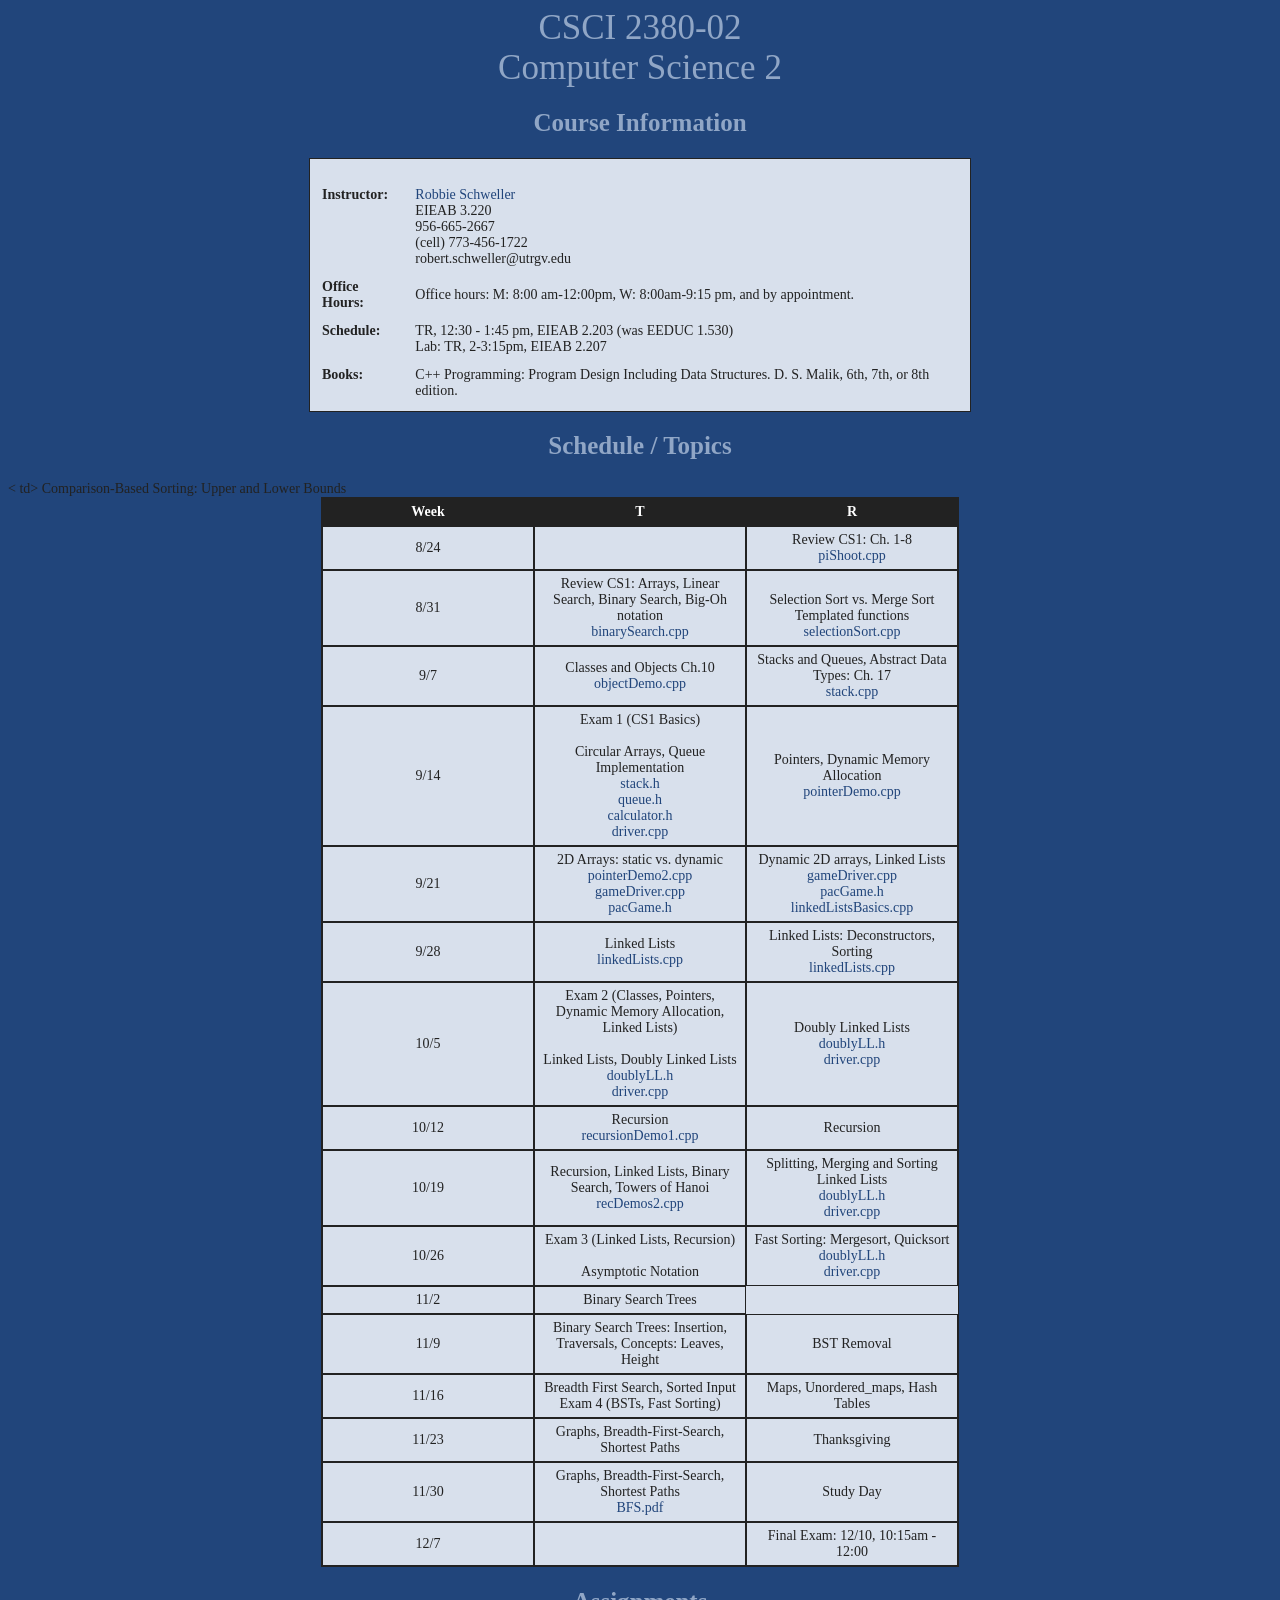
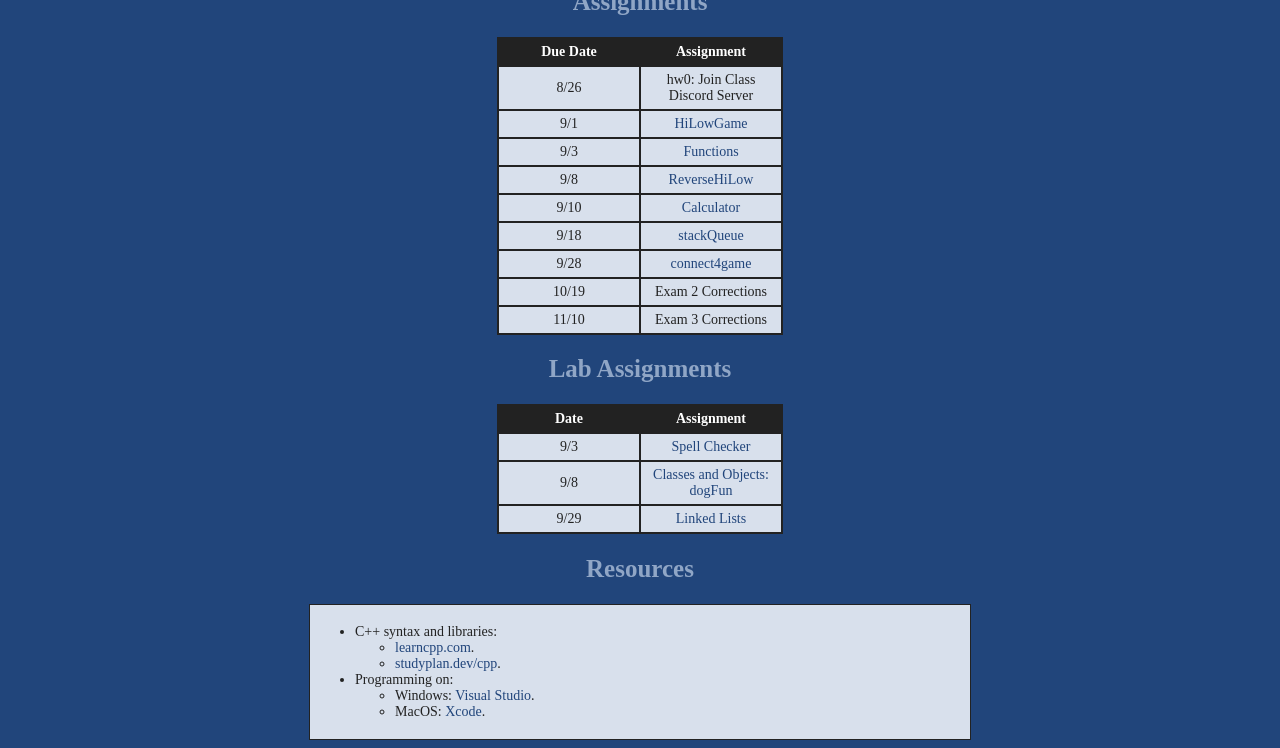
==== CS2380/index.html @ 6b68de85 "Update topics for Binary Search Trees in index.html" ====
<!DOCTYPE html>
<html xmlns="http://www.w3.org/1999/xhtml" xml:lang="en" lang="en-us">
    <head>
        <title>CSCI 2380</title>
        <meta content="">
        <link rel="stylesheet" href="course.css" type="text/css" />
    </head>
    <body>
    <div id="header">
                CSCI 2380-02<br/>
                Computer Science 2
            </div>
        <!--<div id="content">-->

            <!-------------------------------------------------->
            <a name="courseinfo"><h2>Course Information</h2></a>
            <div class="infosection">
                <table cellpadding="5" align="center">
                <tr>
                    <td valign="top" class="leftc">Instructor:</td>
                    <td>
                        <a href="https://robert-schweller.github.io/"> Robbie Schweller </a> <br/>
                        EIEAB 3.220 <br/>
                        956-665-2667 <br/>
                        (cell) 773-456-1722 <br/>
                        robert.schweller@utrgv.edu <br/>
                    </td>
                </tr>
                <tr>
                    <td valign="top" class="leftc">Office Hours:</td>
                    <td>Office hours: M: 8:00 am-12:00pm, W: 8:00am-9:15 pm, and by appointment.</td>
                </tr>
                <!--<tr>
                    <td valign="top" class="leftc">Teaching <br/>Assistants:</td>
                    <td>
                    </td>
                </tr>-->
                <tr>
                    <td valign="top" class="leftc">Schedule: </td>
                    <td> TR, 12:30  - 1:45 pm, EIEAB 2.203 (was EEDUC 1.530) </br>
                    	 Lab: TR, 2-3:15pm, EIEAB 2.207 </td> </br>

                </tr>
                <tr>
                    <td valign="top" class="leftc">Books:</td><td>	C++ Programming: Program Design Including Data Structures.  D. S. Malik, 6th, 7th, or 8th edition.</td>
                </tr>
                <!--<tr>
                    <td valign="top" class="leftc"></td><td>Building Blocks for Theoretical Computer Science (v1.3). Fleck, M., 2013. <br/> URL: <a href="http://mfleck.cs.illinois.edu/building-blocks/" target="_blank">http://mfleck.cs.illinois.edu/building-blocks/</a></td>
                </tr>-->
                <!--<tr>
                    <td valign="top" class="leftc">(optional)</td><td>How to Prove it: A Structured Approach. Velleman, 2nd edition, 2006.</li>
                <tr>-->

                </table>
            </div>


            <!--------------------------------------------------------------->
            <a name="schedule"><h2>Schedule / Topics</h2></a>
            <div class="section">
                <table cellpadding="5" cellspacing="0" border="0px" align="center" class="tableborder">
                <tr class="tableheader">
                    <td>Week</td>
                    <td>T</td>
                    <td>R</td>
                </tr>
                <tr>
                    <td>8/24                    </td>
                    <td></br>
</td>
                    <td>Review CS1: Ch. 1-8 </br>
                    <a href="./notes/piShoot.cpp"> piShoot.cpp </a>
</tr>
                <tr>
                    <td>8/31</td>
                    <td>Review CS1: Arrays, Linear Search, Binary Search, Big-Oh notation
                    <br><a href="./notes/binarySearch.cpp"> binarySearch.cpp </a>


</td>
                    <td><br>Selection Sort vs. Merge Sort </br>
                        Templated functions</br>
                        <a href="./notes/selectionSortF26.cpp"> selectionSort.cpp </a> </br>
  				</tr>
                <tr>
                    <td>9/7</td>
                    <td>Classes and Objects Ch.10</br>
                    <a href="./notes/objectDemoF26.cpp"> objectDemo.cpp </a> </br>

                    <td>Stacks and Queues, Abstract Data Types: Ch. 17  </br>
                    <a href="./notes/stackF26.cpp"> stack.cpp </a>
                    </td>
                </tr>
                <tr>
                    <td>9/14</td>
                    <td> Exam 1 (CS1 Basics) </br></br>
                    Circular Arrays, Queue Implementation</br>
                    <a href="./notes/stackQueueCalc/stack.h"> stack.h </a> </br>
                    <a href="./notes/stackQueueCalc/queue.h"> queue.h </a> </br>
                    <a href="./notes/stackQueueCalc/calculator.h"> calculator.h </a> </br>
                    <a href="./notes/stackQueueCalc/driver.cpp"> driver.cpp </a> </br>

				<td>Pointers, Dynamic Memory Allocation</br>
					<a href="./notes/pointerDemo.cpp"> pointerDemo.cpp </a> </br>

                    </td>
                </tr>
                <tr>
                    <td>9/21</td>
                    <td> 2D Arrays: static vs. dynamic </br>
                    <a href="./notes/pointerDemo2.cpp"> pointerDemo2.cpp </a> </br>
                    <a href="./notes/gameDriver.cpp"> gameDriver.cpp </a> </br>
                    <a href="./notes/pacGame.h"> pacGame.h </a>
</td>
                    <td> Dynamic 2D arrays, Linked Lists </br>
                    <a href="./notes/gameDriver.cpp"> gameDriver.cpp </a> </br>
                    <a href="./notes/pacGame.h"> pacGame.h </a> </br>
                    <a href="./notes/linkedListsBasics.cpp"> linkedListsBasics.cpp </a>

                    </td>
                </tr>
                <tr>
                    <td>9/28</td>
                    <td>Linked Lists</br>
                    <a href="./notes/linkedLists.cpp"> linkedLists.cpp </a> <br>

</td>
                    <td>Linked Lists: Deconstructors, Sorting </br>
                    <a href="./notes/linkedListF26/linkedLists.cpp"> linkedLists.cpp </a> <br>
</tr>
                <tr>
                    <td>10/5</td>
                    <td>Exam 2 (Classes, Pointers, Dynamic Memory Allocation, Linked Lists) </br></br>
                    Linked Lists, Doubly Linked Lists</br>
                    <a href="./notes/doublyLLF26/doublyLL.h"> doublyLL.h </a><br>
                    <a href="./notes/doublyLLF26/driver.cpp"> driver.cpp </a>



                    <td>Doubly Linked Lists </br>
                    <a href="./notes/doublyLLF26/doublyLL.h"> doublyLL.h </a><br>
                    <a href="./notes/doublyLLF26/driver.cpp"> driver.cpp </a>
                </tr>
                <tr>
                    <td>10/12</td>
                    <td> Recursion <br>
                    	<a href="./notes/recursionDemo1F26.cpp"> recursionDemo1.cpp </a><br>
                    	</td>
                    <td>Recursion </br>
                </tr>
                <tr>
                    <td>10/19</td>
					<td> Recursion, Linked Lists, Binary Search, Towers of Hanoi </br>
					<a href="./notes/recDemos2.cpp"> recDemos2.cpp </a><br>

					<td> Splitting, Merging and Sorting Linked Lists</br>
					<a href="./notes/splitMerge/doublyLL.h"> doublyLL.h </a><br>
					<a href="./notes/splitMerge/driver.cpp"> driver.cpp </a><br>
                </tr>
                <tr>
                    <td>10/26</td>
                    <td> Exam 3 (Linked Lists, Recursion) </br></br>
                    Asymptotic Notation</td>
                    <td>Fast Sorting: Mergesort, Quicksort </br>
						<a href="./notes/splitMerge/doublyLL.h"> doublyLL.h </a><br>
						<a href="./notes/splitMerge/driver.cpp"> driver.cpp </a><br>
                    </td>
                </tr>
                <tr>
                    <td>11/2</td>
                    < td> Comparison-Based Sorting: Upper and Lower Bounds</td>
                    <td>Binary Search Trees </br>
                    </td>
                </tr>
                <tr>
                    <td>11/9</td>
                    <td>Binary Search Trees: Insertion, Traversals, Concepts: Leaves, Height  </br>
                    </td>
                    <td>BST Removal</br>
                    </td>
                </tr>
                <tr>
                    <td>11/16</td>
                    <td>Breadth First Search, Sorted Input</br>
                    Exam 4 (BSTs, Fast Sorting) </br>
                    </td>
                    <td>Maps, Unordered_maps, Hash Tables </br></td>
                </tr>
                <tr>
                    <td>11/23</td>
                    <td>Graphs, Breadth-First-Search, Shortest Paths </br></td>
                    <td>Thanksgiving</br></td>
                </tr>
                <tr>
                    <td>11/30</td>
                    <td>Graphs, Breadth-First-Search, Shortest Paths </br>
                    <a href="notes/BFS.pdf"> BFS.pdf</a> </br>
                    </td>
                    <td>Study Day</td>
                </tr>
                <tr>
                    <td>12/7</td>
                    <td></td>
                    <td>Final Exam: 12/10, 10:15am - 12:00</br>
                    </td>
                </tr>
                </table>
                <!--<p style="text-align:center;">* denotes an exercise for points</p>-->
            </div>

            <!--------------------------------------------------------------->
            <a name="assigns"><h2>Assignments</h2></a>
            <div class="section">
                <table cellpadding="5" cellspacing="0" border="0px" align="center" class="tableborder2">
                <tr class="tableheader">
                    <td>Due Date</td>
                    <td>Assignment</td>
                </tr>
                <tr>
                    <td>8/26 </td>
                    <td>hw0: Join Class Discord Server </td>
                </tr>
                <tr>
                    <td>9/1</td>
                    <td><a href="homework/HiLowGame.cpp">HiLowGame</a></td>
                </tr>
                <tr>
				    <td>9/3</td>
				    <td><a href="homework/function.txt">Functions</a></td>
                </tr>
                <tr>
                	<td>9/8</td>
                	<td><a href="homework/ReverseHiLow.txt"> ReverseHiLow</a></td>
                </tr>
                <tr>
                	<td>9/10</td>
                	<td><a href="homework/calculator.txt"> Calculator</a></td>
                </tr>
                <tr>
                	<td>9/18</td>
                	<td><a href="homework/hwkStackQueue.txt"> stackQueue</a></td>
                </tr>
                <tr>
                	<td>9/28</td>
                	<td><a href="homework/connect4game.pdf"> connect4game </a></td>
                </tr>
                <tr>
                	<td>10/19</td>
                	<td> Exam 2 Corrections </a></td>
                </tr>
                 <tr>
                	<td>11/10</td>
                	<td> Exam 3 Corrections </a></td>
                </tr>
				</table>
            </div>



            <!--------------------------------------------------------------->
            <a name="assigns"><h2>Lab Assignments</h2></a>
            <div class="section">
                <table cellpadding="5" cellspacing="0" border="0px" align="center" class="tableborder2">
                <tr class="tableheader">
                    <td>Date</td>
                    <td>Assignment</td>
                </tr>

                <tr>
                	<td> 9/3 </td>
                	<td> <a href="labs/spellChecker.cpp"> Spell Checker </a> </td>
                </tr>
                <tr>
                	<td> 9/8 </td>
                	<td> <a href="labs/dogFun.cpp"> Classes and Objects: dogFun </a> </td>
                </tr>
                <tr>
                	<td> 9/29 </td>
                	<td> <a href="homework/linkedListLab.cpp"> Linked Lists </a> </td>
                </tr>
                </table>
            </div>


            <!--------------------------------------------------------------->
            <a name="resources"><h2>Resources</h2></a>
            <div class="infosection">

             <ul>
			 <li>C++ syntax and libraries:
			         <ul>
			         <li><a href="https://www.learncpp.com/">learncpp.com</a>.
			         <li><a href="https://www.studyplan.dev/cpp">studyplan.dev/cpp</a>.
			         </ul>
			 <li>Programming on:
			 <ul>
			 <li>Windows: <a href="http://www.visualstudio.com/">Visual Studio</a>.
			 <li>MacOS: <a href="http://developer.apple.com/xcode/">Xcode</a>.
			 </ul>
</ul>
            </ul>
            </div>
        <!--</div>-->

        <!--------------------------------------------------------------->
        <div id="menu">
            <h2>Menu</h2>
            <div id="menu_items">
                <a href="#courseinfo">Course Information</a><br/>
                <a href="#schedule">Schedule</a><br/>
                <a href="#assigns">Assignments</a><br/>
                <a href="#bonus">Bonus</a><br/>
                <a href="#bonusreading">Bonus Reading</a><br/>
                <a href="#resources">Resources</a>
            </div>
        </div>
    </body>
</html>
---- CS2380/course.css ----
body{background-color:#21457B; font-size:14px;color:#222;}
#content{ width:900px;
    position:absolute;
    top:100px;
    left: 250px;
    background-color:#04447A;padding:10px;}
.infosection{background-color:#D8E0EC;padding:5px;border:#222 1px solid; width:650px;margin: auto auto;}
.leftc{font-weight:bold;}
.tableborder{border:#222 1px solid; background-color:#D8E0EC;text-align:center;}
.tableborder2{border:#222 1px solid; background-color:#D8E0EC;text-align:center;}
.tableborder2 td{border:#222 1px solid; width:130px;}
.tableborder td{border:#222 1px solid; width:200px;}
.tableheader{background-color:#222;color:#FEFEFE;font-weight:bold;}
a{text-decoration:none; color:#21457B;}
h2{text-align:center;font-size:25px;color:#90A6C6;}
#header{text-align:center;
    font-size:35px;
    width:100%;
    color:#90A6C6;
    /*border-bottom:#000000 10px solid;*/
    /*border-top:#000000 10px solid;*/
    padding-left:0px;
    margin-left:0px;}
#menu{
    border:#000000 1px solid;
    position: absolute;
    top: 140px;
    left: 10px;
    height: 230px;
    width: 230px;
    background-color: #DDDDDD;
    display:none;
}
#menu_items{
    border-top:#000000 10px solid;padding-left:15px;width:200px;margin:auto auto;line-height: 180%;
}
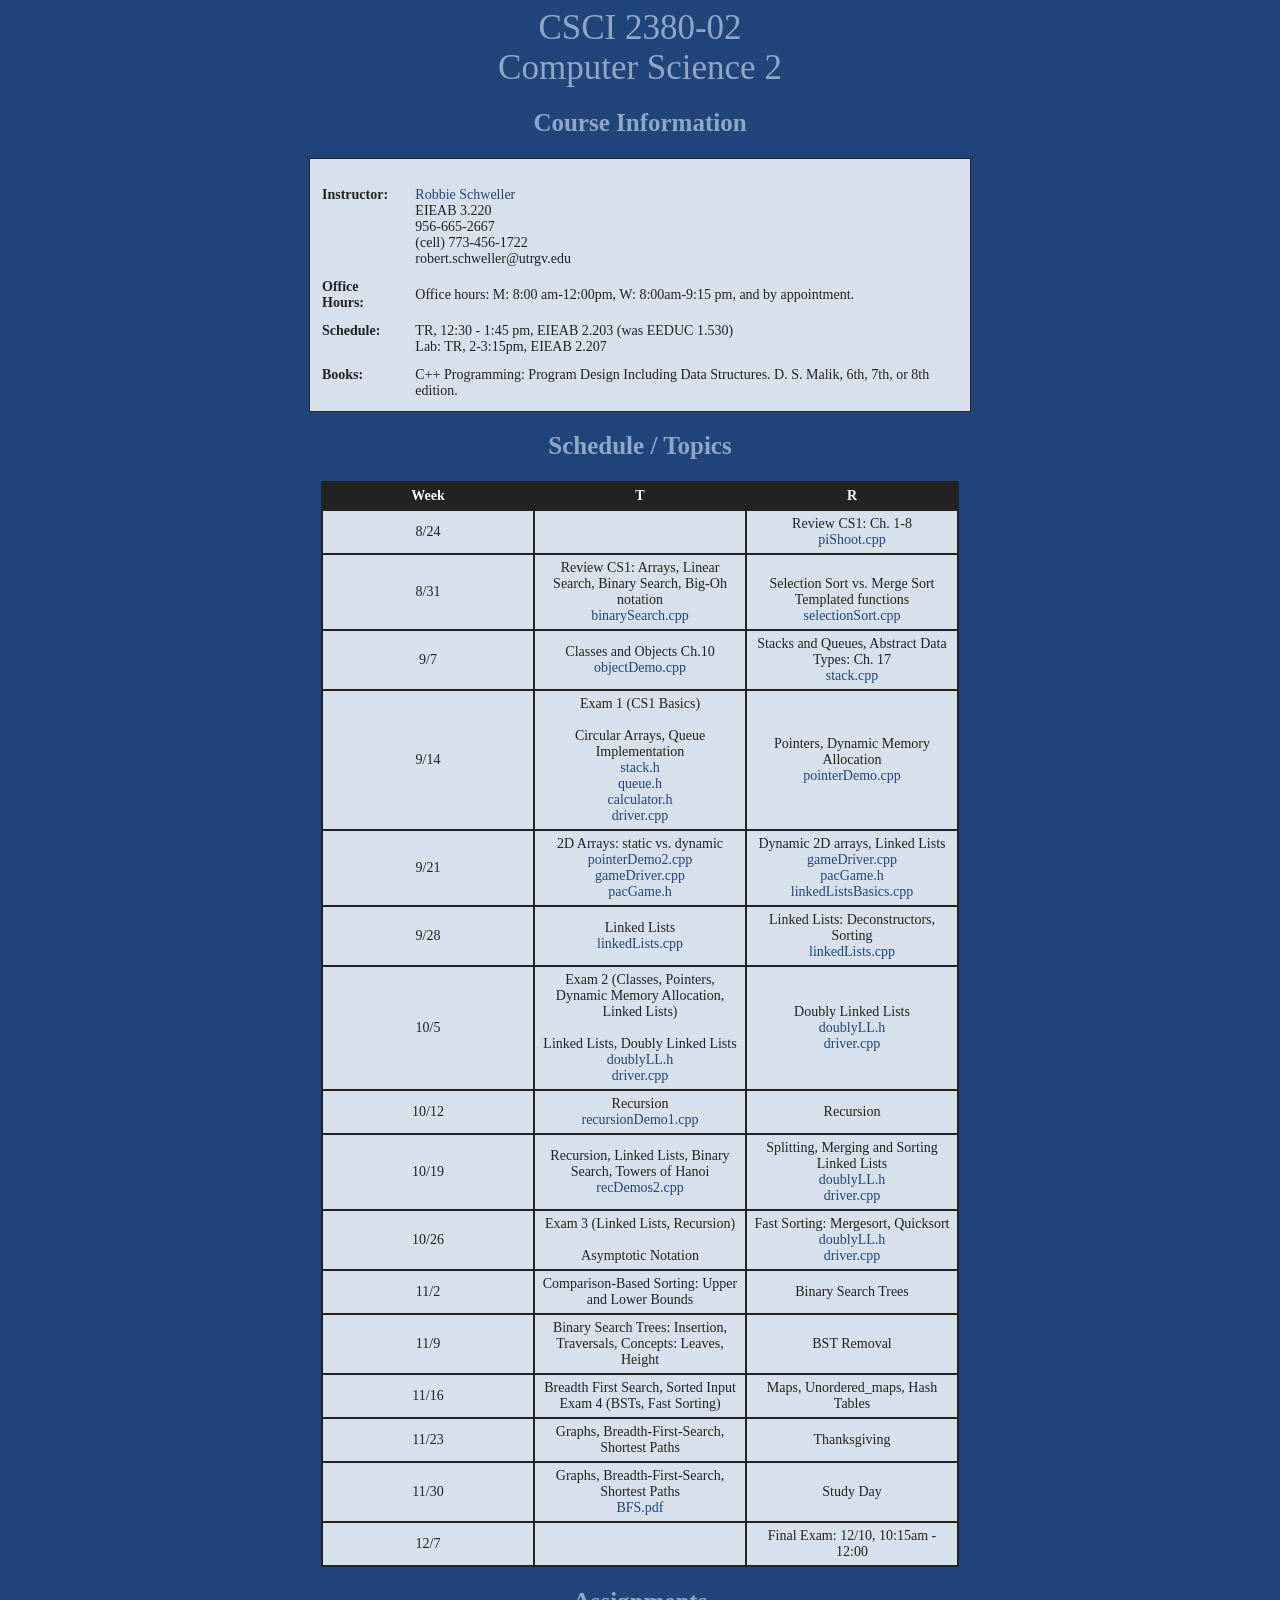
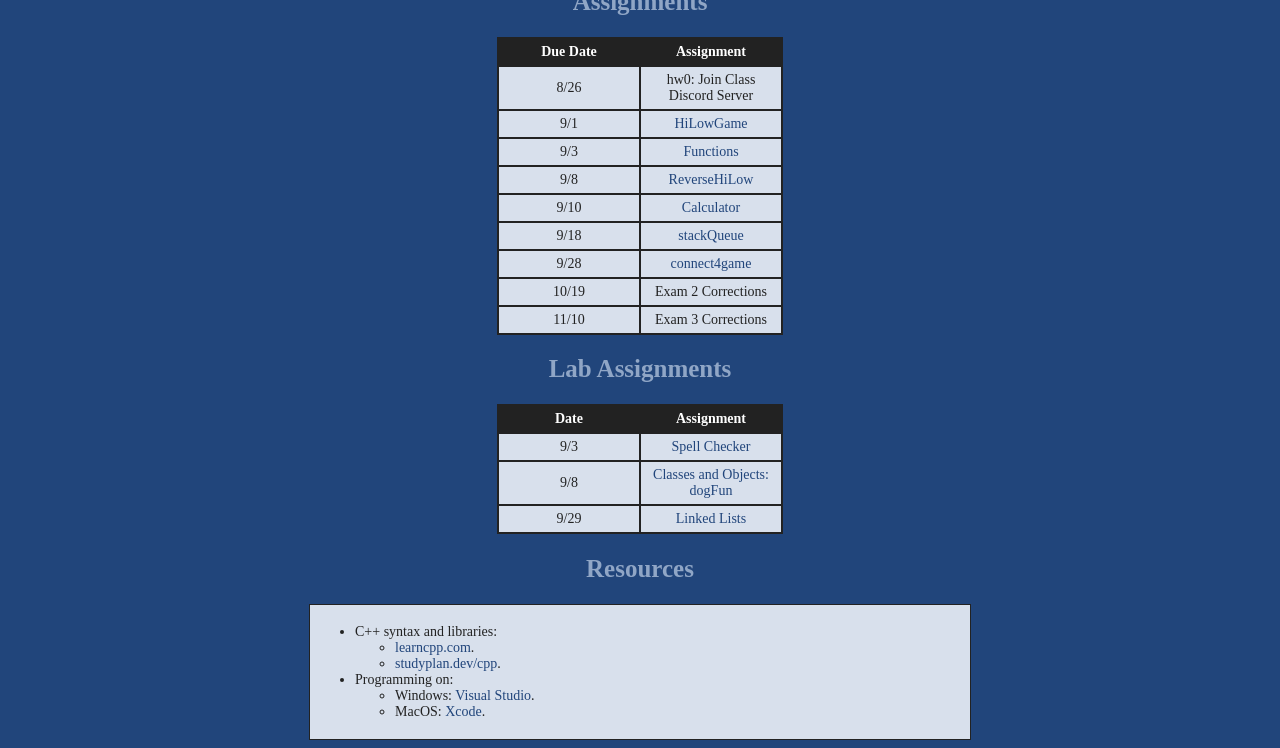
==== commit 7a01b5b5: "Fix HTML formatting for table cell" ====
--- a/CS2380/index.html
+++ b/CS2380/index.html
@@ -168,7 +168,7 @@
                 </tr>
                 <tr>
                     <td>11/2</td>
-                    < td> Comparison-Based Sorting: Upper and Lower Bounds</td>
+                    <td> Comparison-Based Sorting: Upper and Lower Bounds</td>
                     <td>Binary Search Trees </br>
                     </td>
                 </tr>
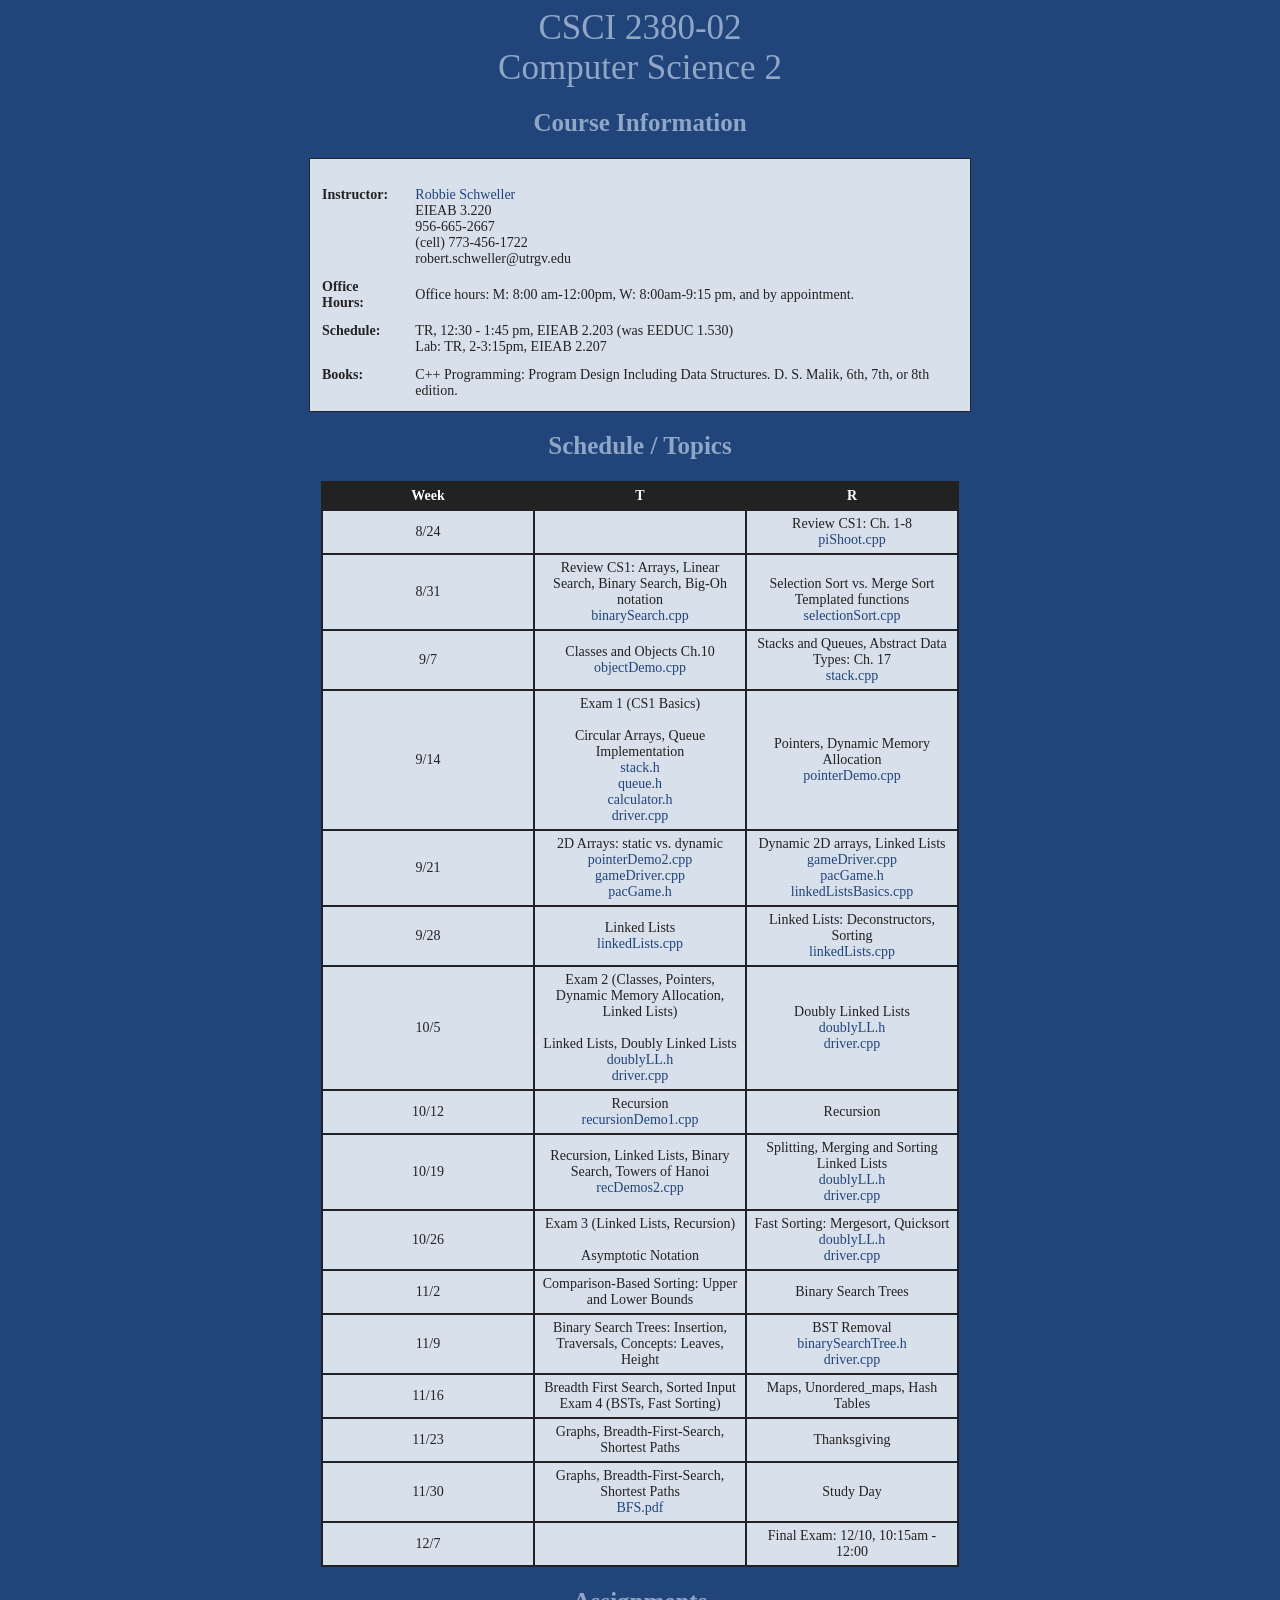
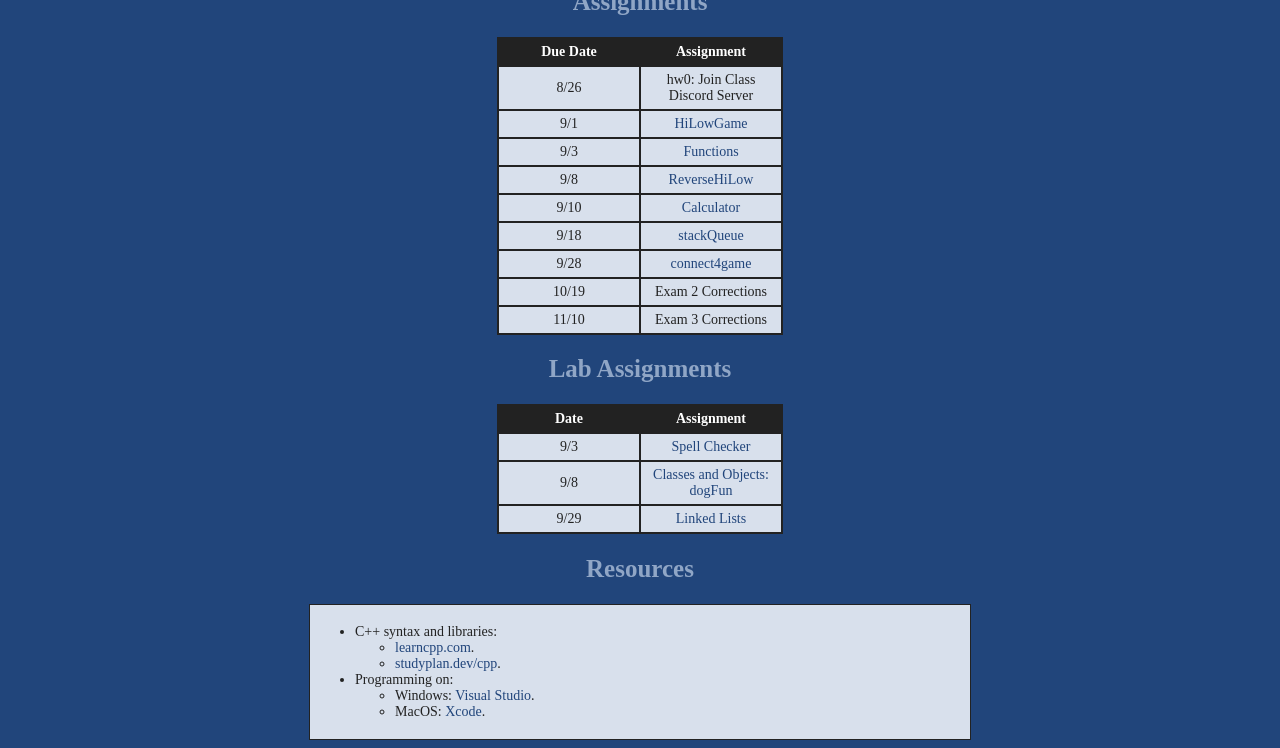
==== commit ac989a8f: "Add links to binarySearchTree.h and driver.cpp" ====
--- a/CS2380/index.html
+++ b/CS2380/index.html
@@ -177,6 +177,8 @@
                     <td>Binary Search Trees: Insertion, Traversals, Concepts: Leaves, Height  </br>
                     </td>
                     <td>BST Removal</br>
+						<a href="./notes/bstDemo/binarySearchTree.h"> binarySearchTree.h </a></br>
+						<a href="./notes/bstDemo/driver.cpp"> driver.cpp </a></br>
                     </td>
                 </tr>
                 <tr>
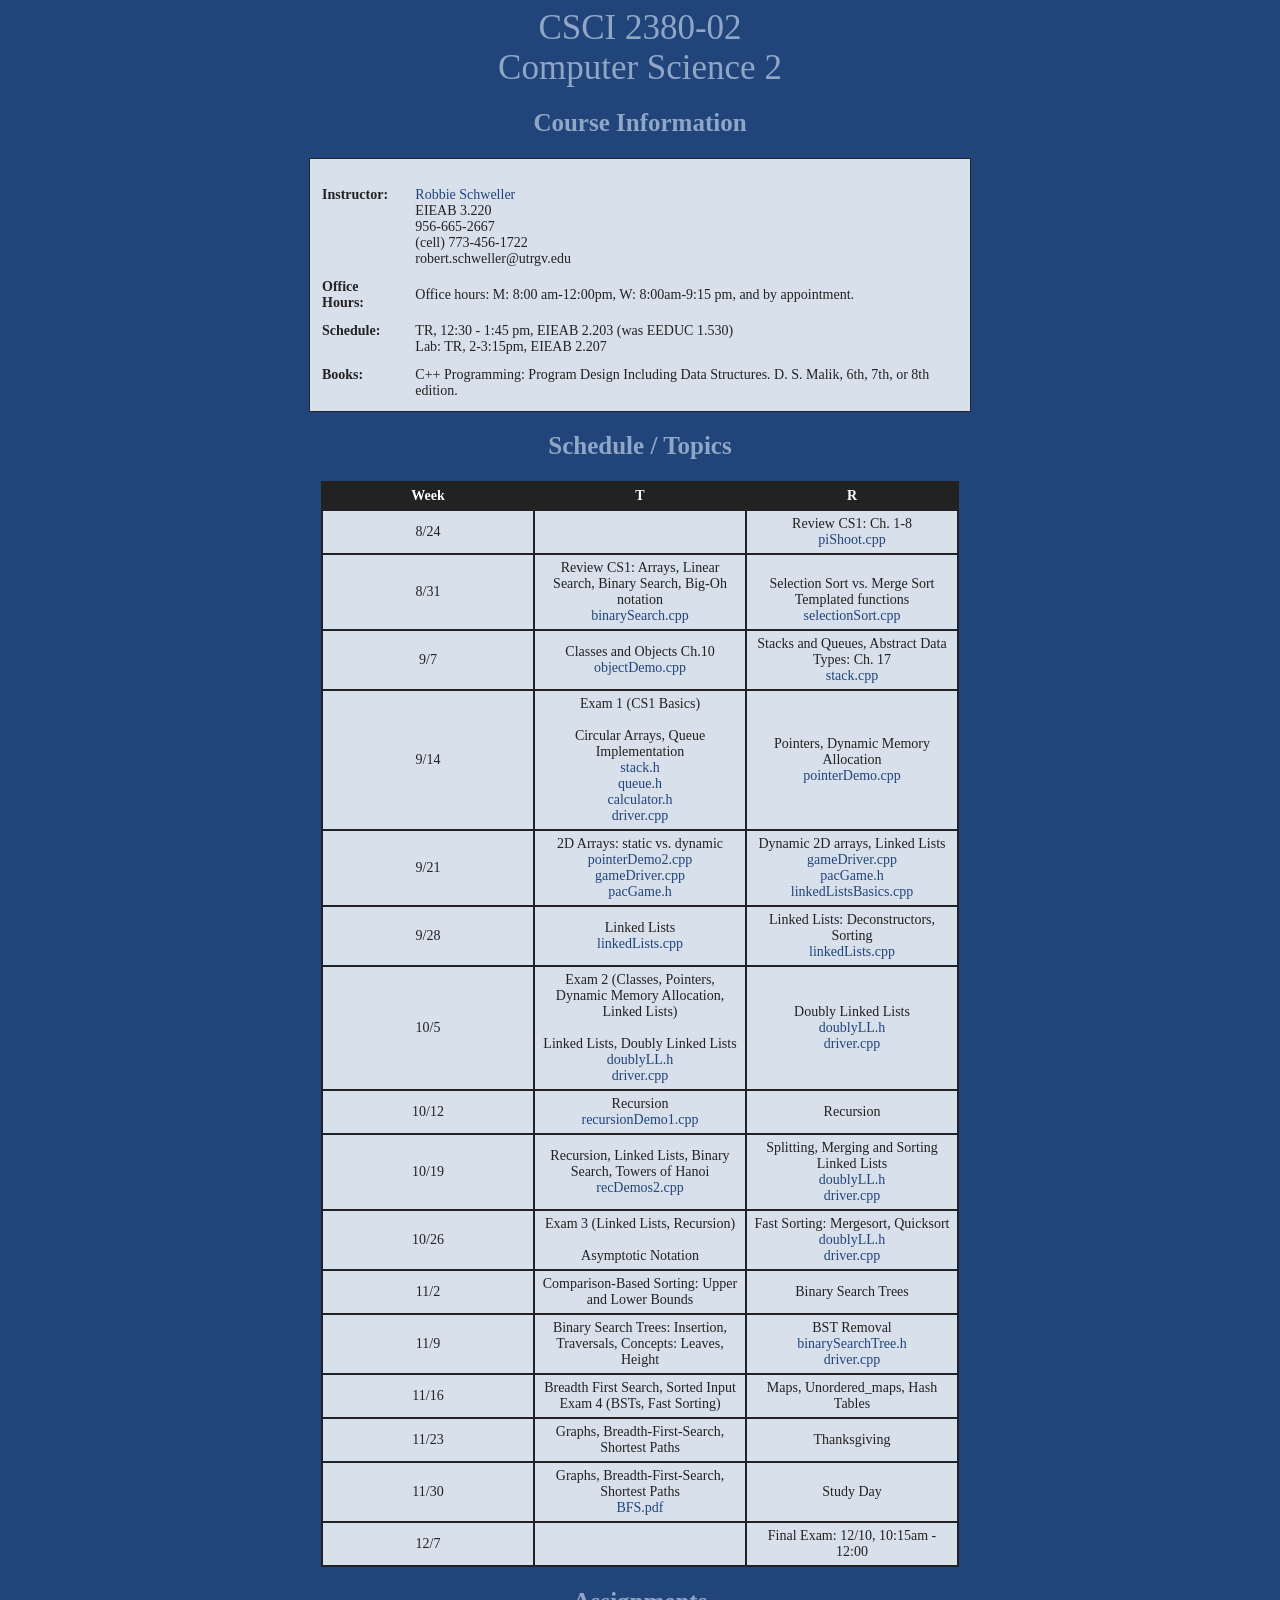
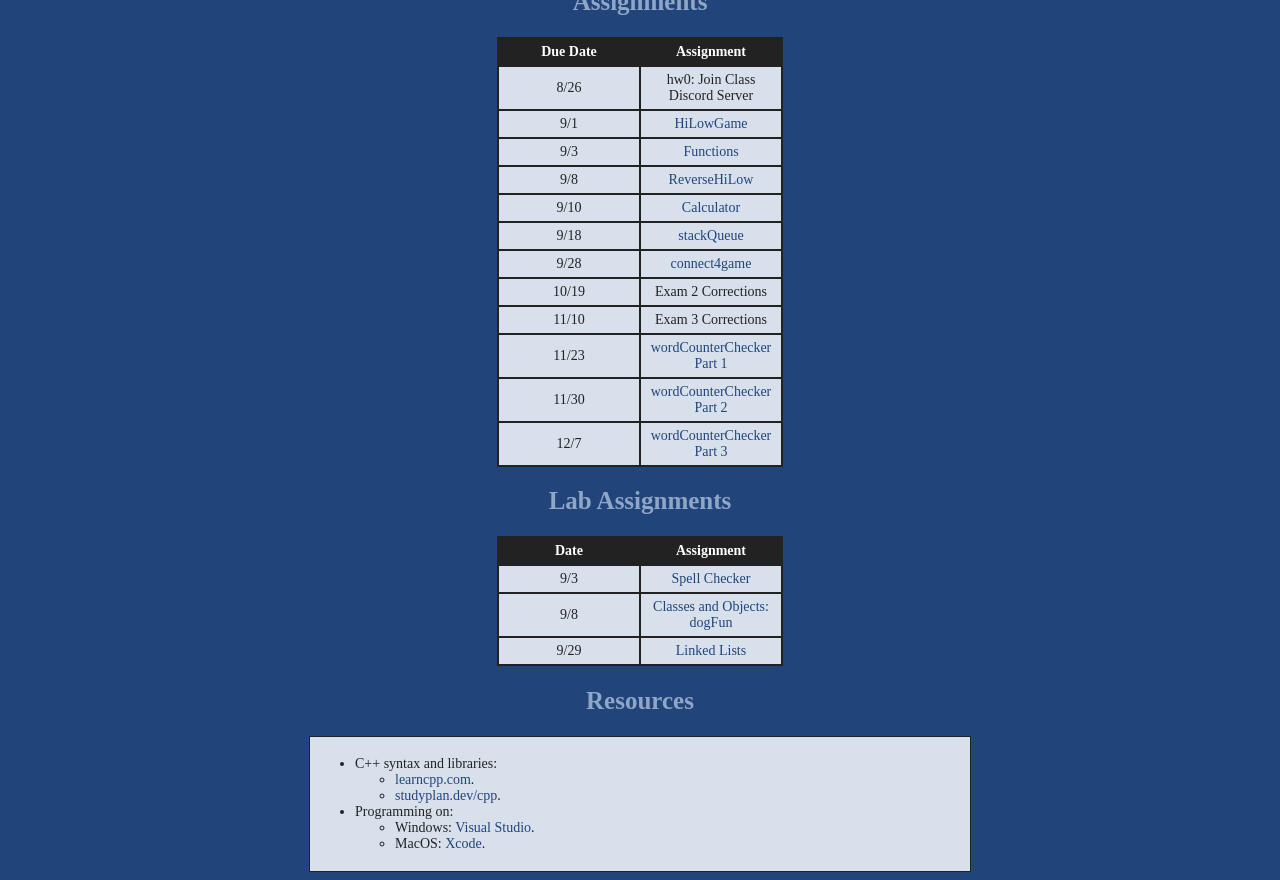
==== commit f7d6fa06: "Fix HTML links and add wordCounterChecker assignments" ====
--- a/CS2380/index.html
+++ b/CS2380/index.html
@@ -248,11 +248,23 @@
                 </tr>
                 <tr>
                 	<td>10/19</td>
-                	<td> Exam 2 Corrections </a></td>
+                	<td> Exam 2 Corrections </td>
                 </tr>
                  <tr>
                 	<td>11/10</td>
-                	<td> Exam 3 Corrections </a></td>
+                	<td> Exam 3 Corrections </td>
+                </tr>
+                <tr>
+                	<td>11/23</td>
+                	<td> <a href="homework/wordCounterChecker/wordCounterChecker.htm"> wordCounterChecker Part 1</a> </td>
+                </tr>
+                <tr>
+                	<td>11/30</td>
+                	<td> <a href="homework/wordCounterChecker/wordCounterChecker.htm"> wordCounterChecker Part 2</a> </td>
+                </tr>
+                <tr>
+                	<td>12/7</td>
+                	<td> <a href="homework/wordCounterChecker/wordCounterChecker.htm"> wordCounterChecker Part 3</a> </td>
                 </tr>
 				</table>
             </div>
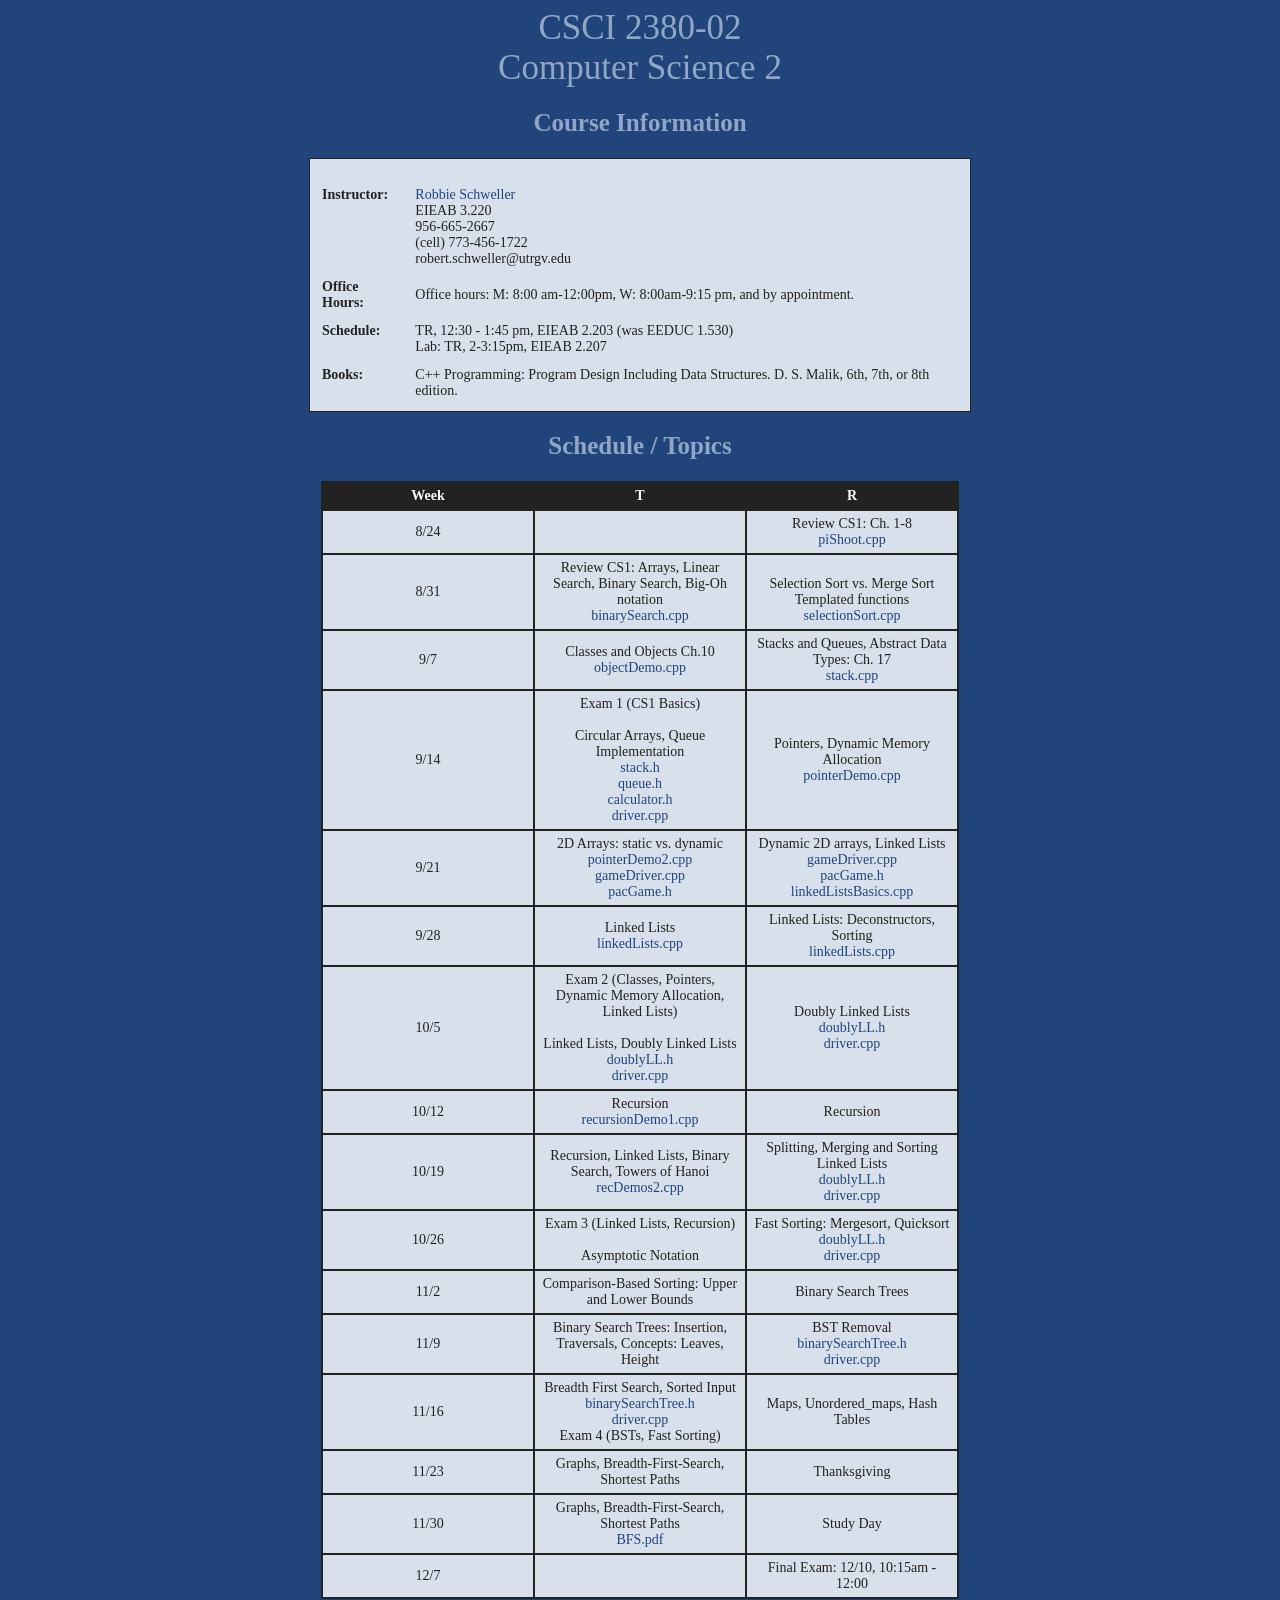
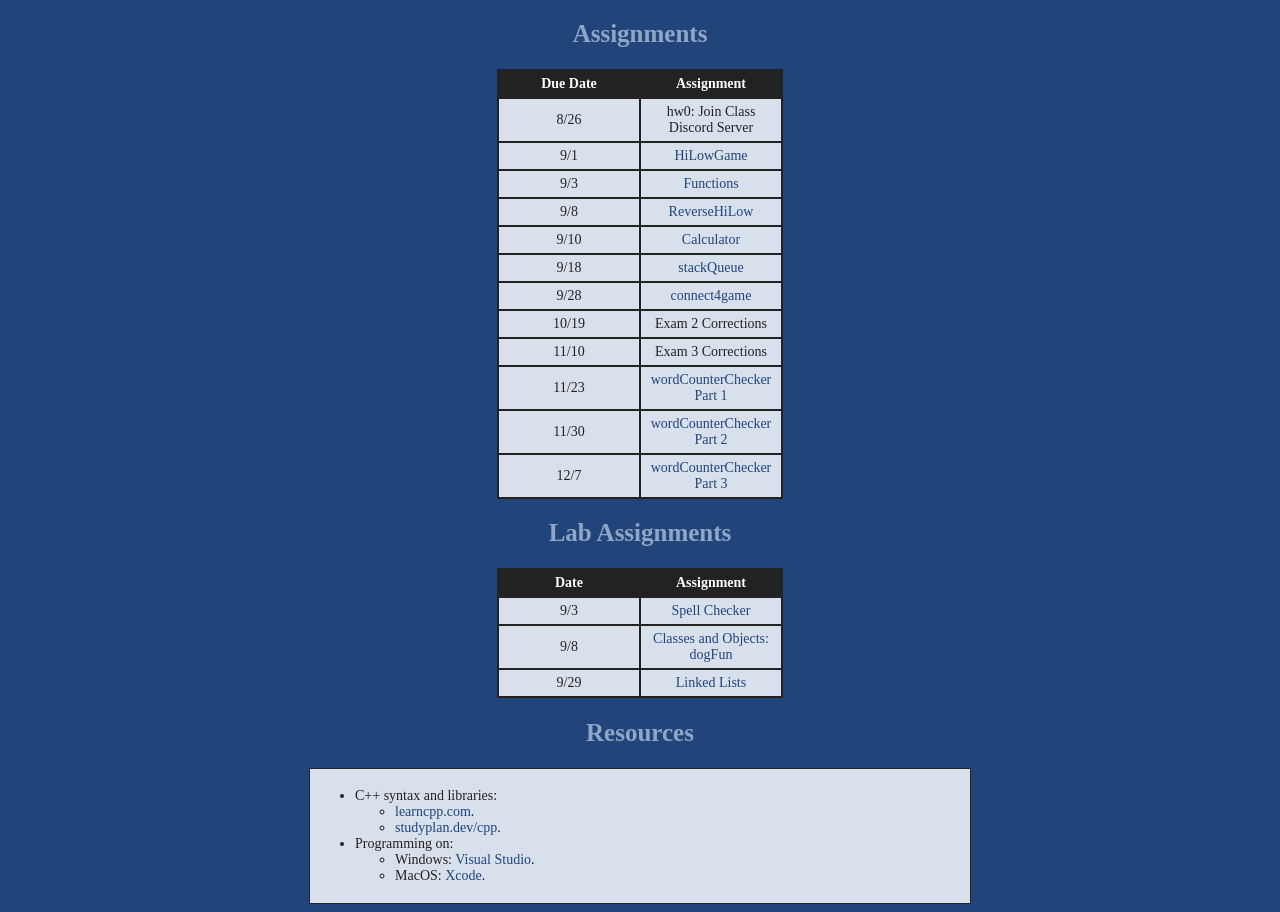
==== commit ba433f03: "Add links to binarySearchTree.h and driver.cpp" ====
--- a/CS2380/index.html
+++ b/CS2380/index.html
@@ -184,6 +184,8 @@
                 <tr>
                     <td>11/16</td>
                     <td>Breadth First Search, Sorted Input</br>
+					<a href="./notes/bstStuff/binarySearchTree.h"> binarySearchTree.h </a></br>
+					<a href="./notes/bstStuff/driver.cpp"> driver.cpp </a></br>
                     Exam 4 (BSTs, Fast Sorting) </br>
                     </td>
                     <td>Maps, Unordered_maps, Hash Tables </br></td>
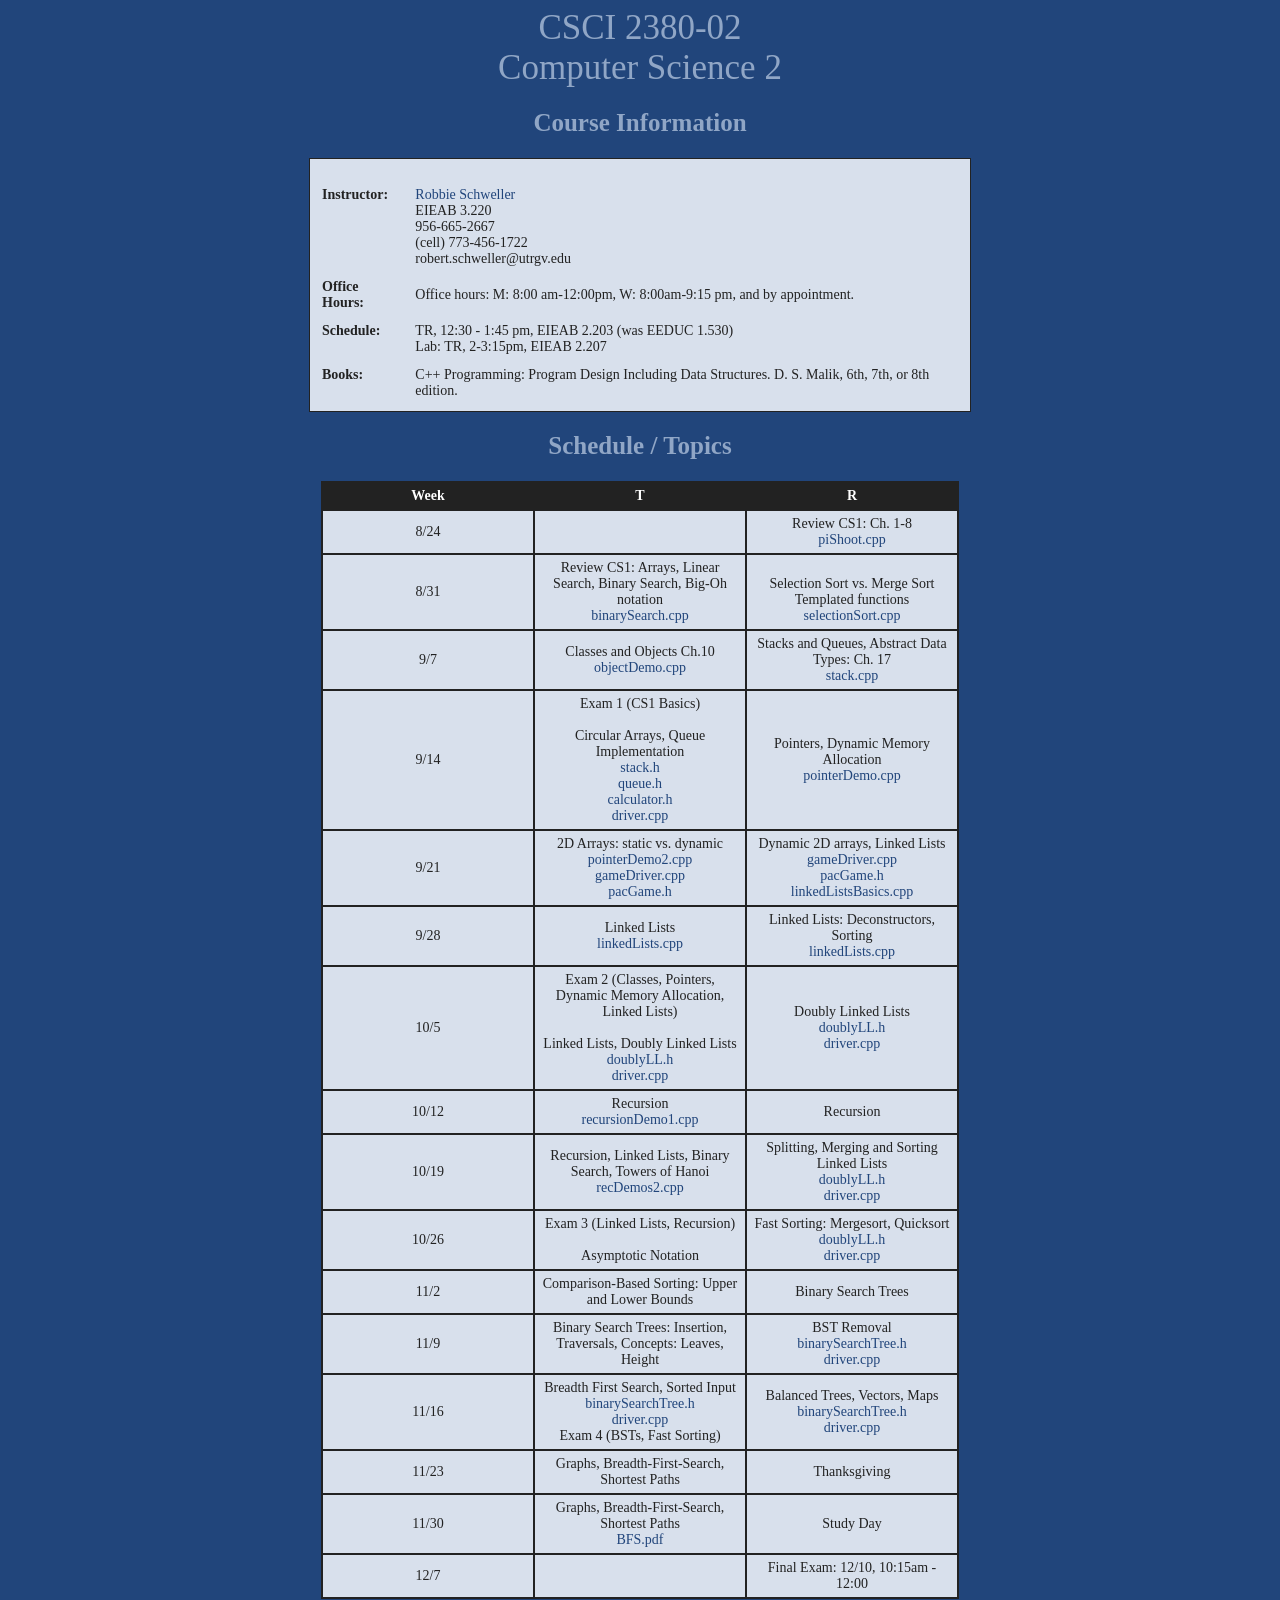
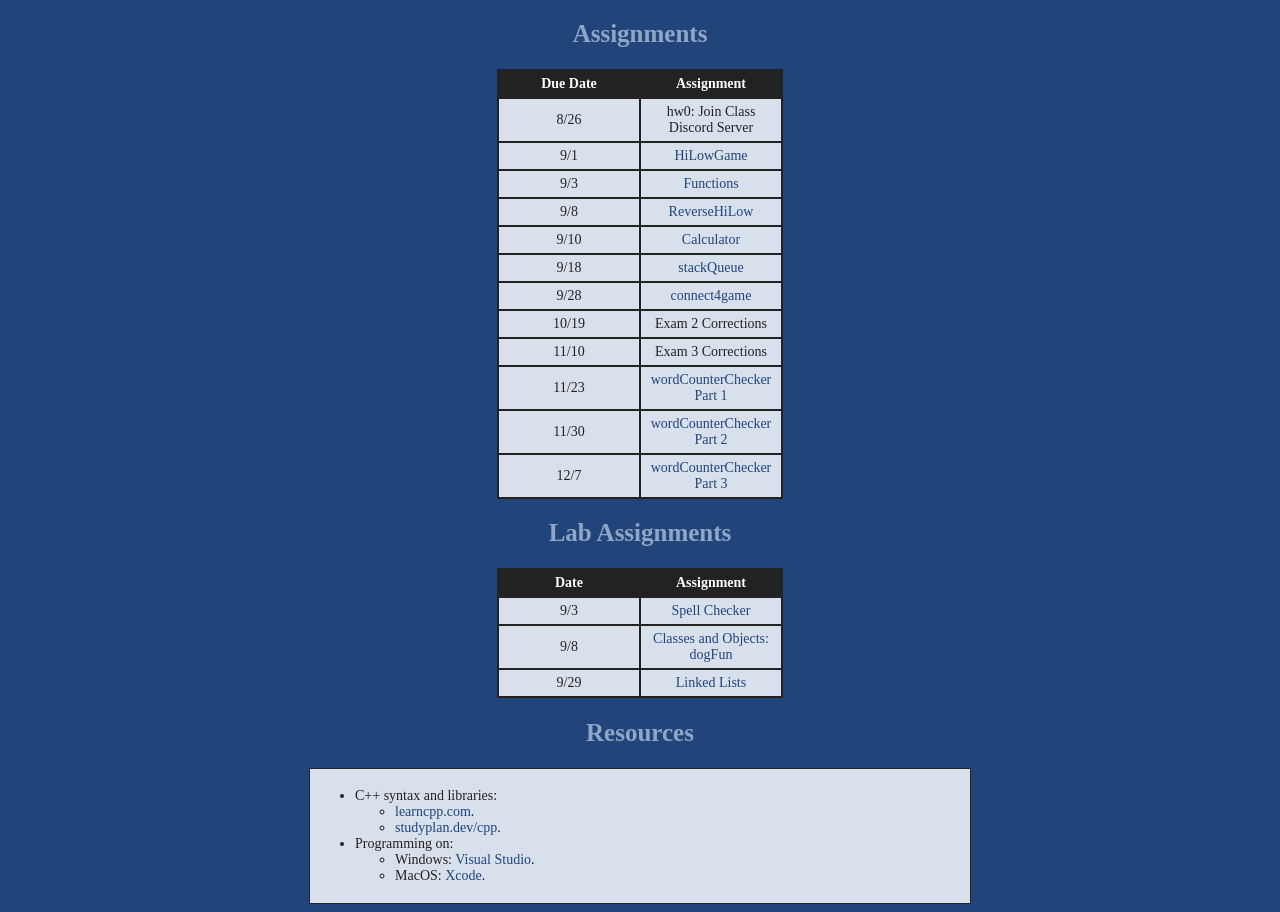
==== commit bb6b8727: "Revise content for Balanced Trees and related links Updated topics and links for Balanced Trees and " ====
--- a/CS2380/index.html
+++ b/CS2380/index.html
@@ -188,7 +188,10 @@
 					<a href="./notes/bstStuff/driver.cpp"> driver.cpp </a></br>
                     Exam 4 (BSTs, Fast Sorting) </br>
                     </td>
-                    <td>Maps, Unordered_maps, Hash Tables </br></td>
+                    <td>Balanced Trees, Vectors, Maps</br>
+					<a href="./notes/bst11-19-26/binarySearchTree.h"> binarySearchTree.h</a></br>
+					<a href="./notes/bst11-19-26/driver.cpp"> driver.cpp</a>
+				</td>
                 </tr>
                 <tr>
                     <td>11/23</td>
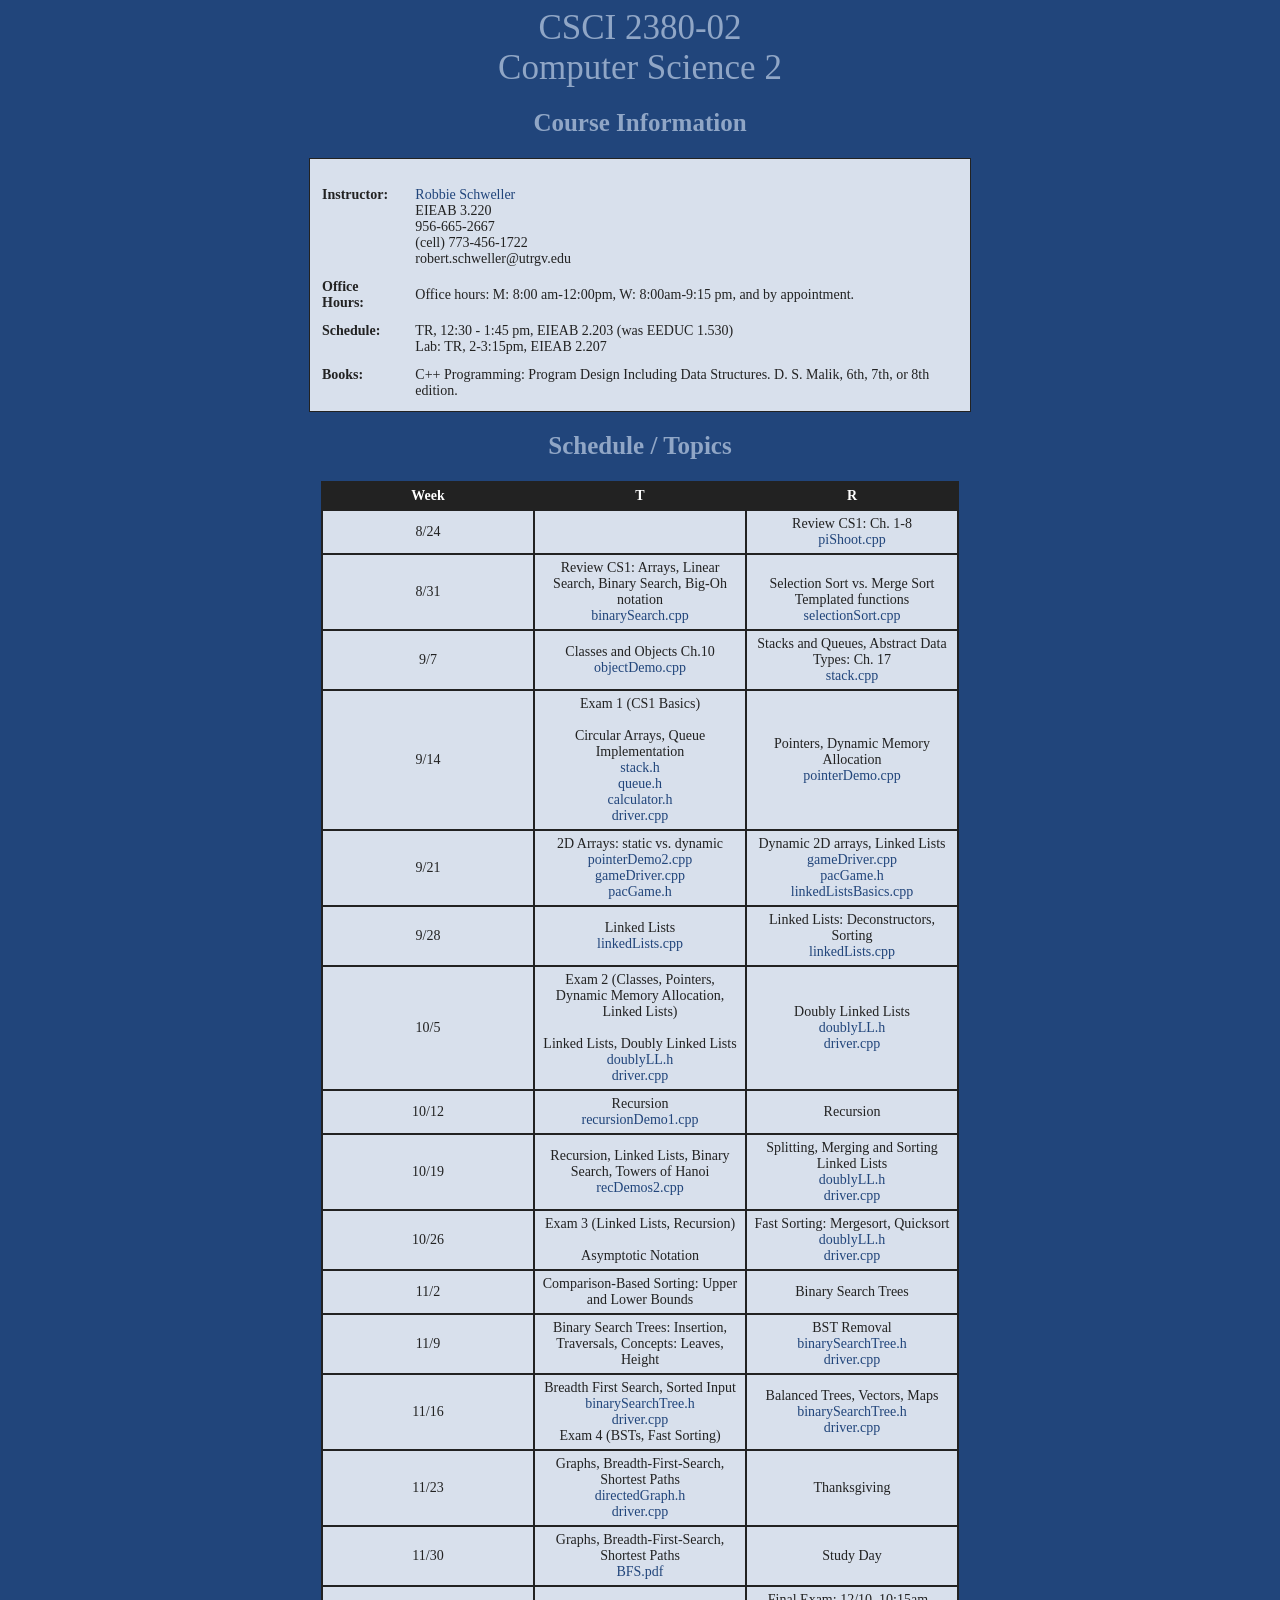
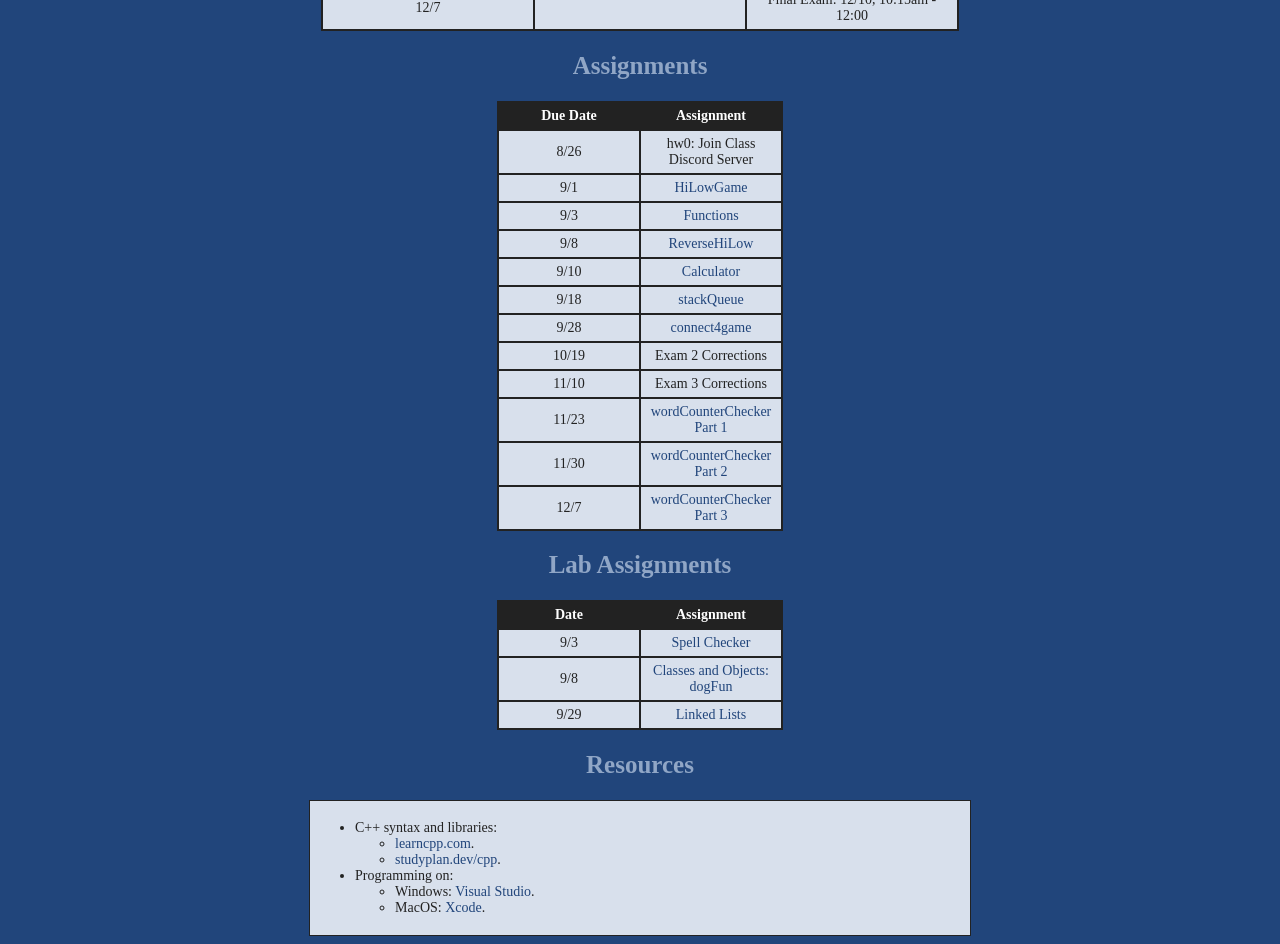
==== commit 031f13b5: "Add links to directedGraph.h and driver.cpp in index.html" ====
--- a/CS2380/index.html
+++ b/CS2380/index.html
@@ -195,7 +195,10 @@
                 </tr>
                 <tr>
                     <td>11/23</td>
-                    <td>Graphs, Breadth-First-Search, Shortest Paths </br></td>
+                    <td>Graphs, Breadth-First-Search, Shortest Paths </br>
+					<a href="./notes/directedGraph26/directedGraph.h"> directedGraph.h </a></br>
+					<a href="./notes/directedGraph26/driver.cpp"> driver.cpp </a></br>
+					</td>
                     <td>Thanksgiving</br></td>
                 </tr>
                 <tr>
